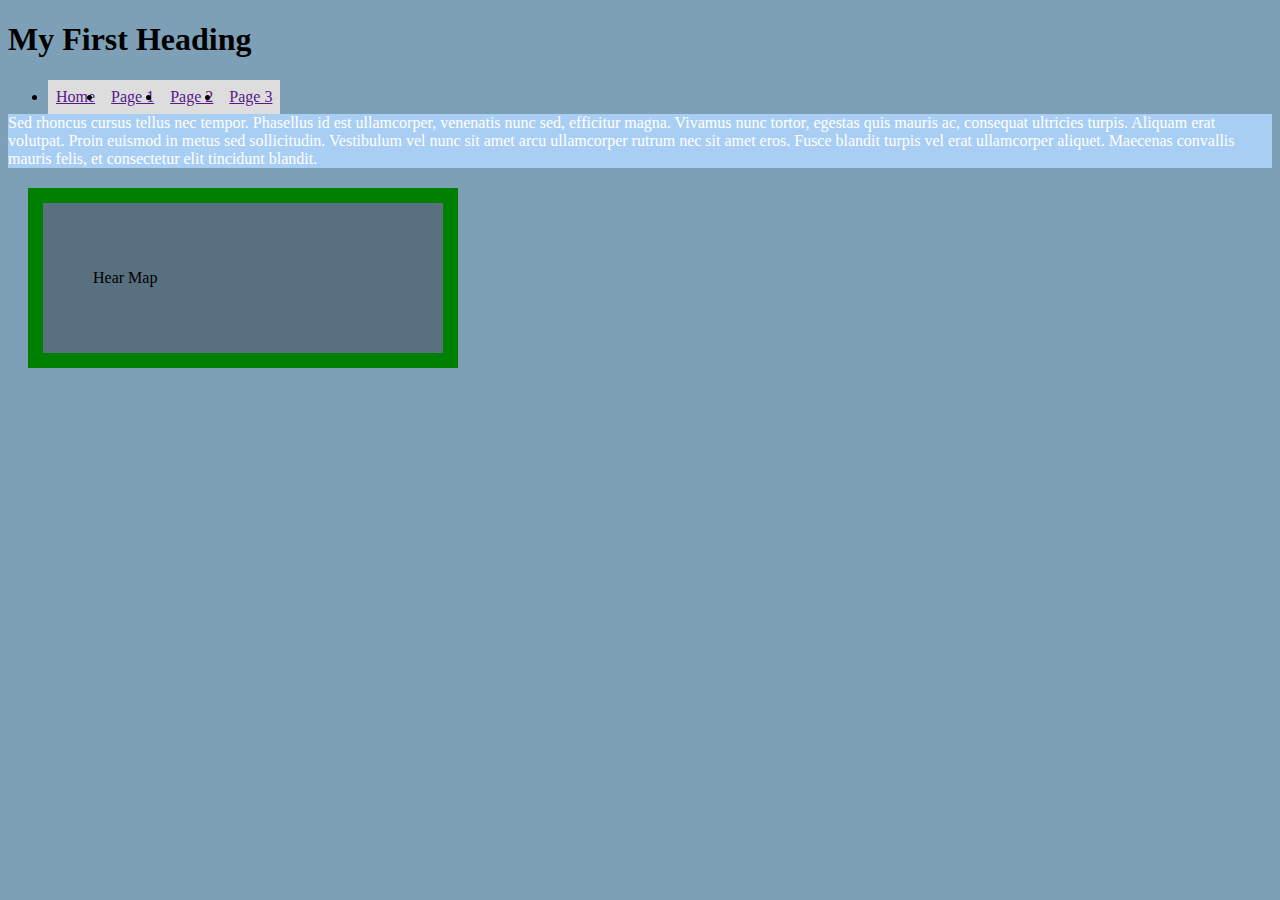
==== index.html @ bcc3981f "html/css" ====
<!DOCTYPE html>
<html>
<link rel="stylesheet" href="resource/styles.css">
<head> </head>

<body class='background-color-main'>
    <h1>My First Heading</h1>
    <ul>
        <li><a href="">Home</a></li>
        <li><a href="">Page 1</a></li>
        <li><a href="">Page 2</a></li>
        <li><a href="">Page 3</a></li>
    </ul>
    <br>
    <div >
        <p class='paragraph-container'> Sed rhoncus cursus tellus nec tempor. Phasellus id est ullamcorper, venenatis nunc sed, efficitur magna. Vivamus nunc tortor, egestas quis mauris ac, consequat ultricies turpis. Aliquam erat volutpat. Proin euismod in metus sed sollicitudin. Vestibulum vel nunc sit amet arcu ullamcorper rutrum nec sit amet eros. Fusce blandit turpis vel erat ullamcorper aliquet. Maecenas convallis mauris felis, et consectetur elit tincidunt blandit.</p>
    </div>
    <div class='container-1'> 
        <p> Hear Map </p> 
    </div>

</body>

<footer> 
</footer>

</html>
---- resource/styles.css ----
a {
    display: block;
    padding: 8px;
    background-color: #dddddd;
}

li {
    float: left;
}

ul {
    background-color: #dddddd;
}



.background-color-main{
    background-color: #7EA0B7
}
.container-1{
    background-color: #597081;
    width: 300px;
    border: 15px solid green;
    padding: 50px;
    margin: 20px;
}
.paragraph-container{
    color:white;
    background-color: #A9CEF4
}
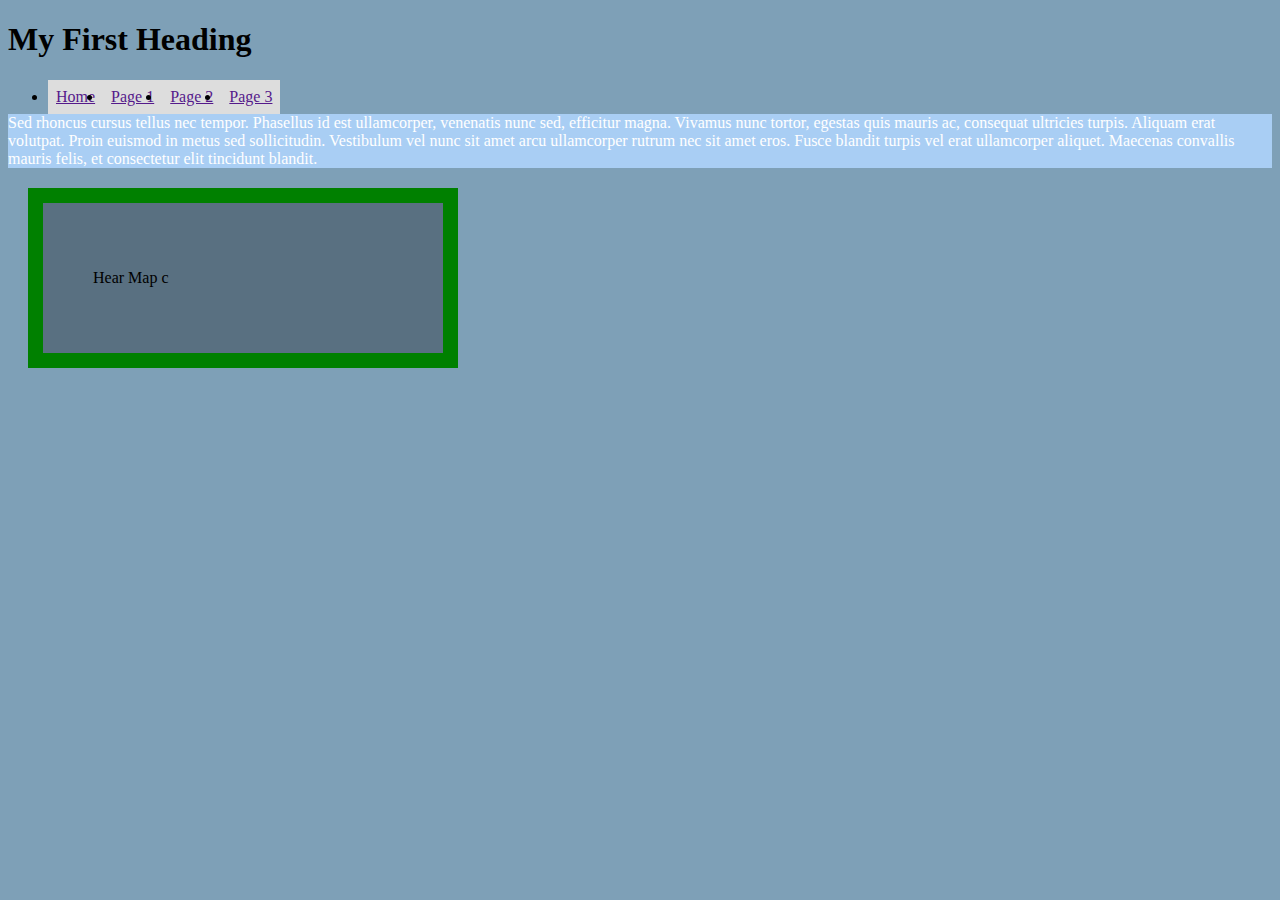
==== commit de1f7258: "test" ====
--- a/index.html
+++ b/index.html
@@ -16,7 +16,7 @@
         <p class='paragraph-container'> Sed rhoncus cursus tellus nec tempor. Phasellus id est ullamcorper, venenatis nunc sed, efficitur magna. Vivamus nunc tortor, egestas quis mauris ac, consequat ultricies turpis. Aliquam erat volutpat. Proin euismod in metus sed sollicitudin. Vestibulum vel nunc sit amet arcu ullamcorper rutrum nec sit amet eros. Fusce blandit turpis vel erat ullamcorper aliquet. Maecenas convallis mauris felis, et consectetur elit tincidunt blandit.</p>
     </div>
     <div class='container-1'> 
-        <p> Hear Map </p> 
+        <p> Hear Map c</p> 
     </div>
 
 </body>
